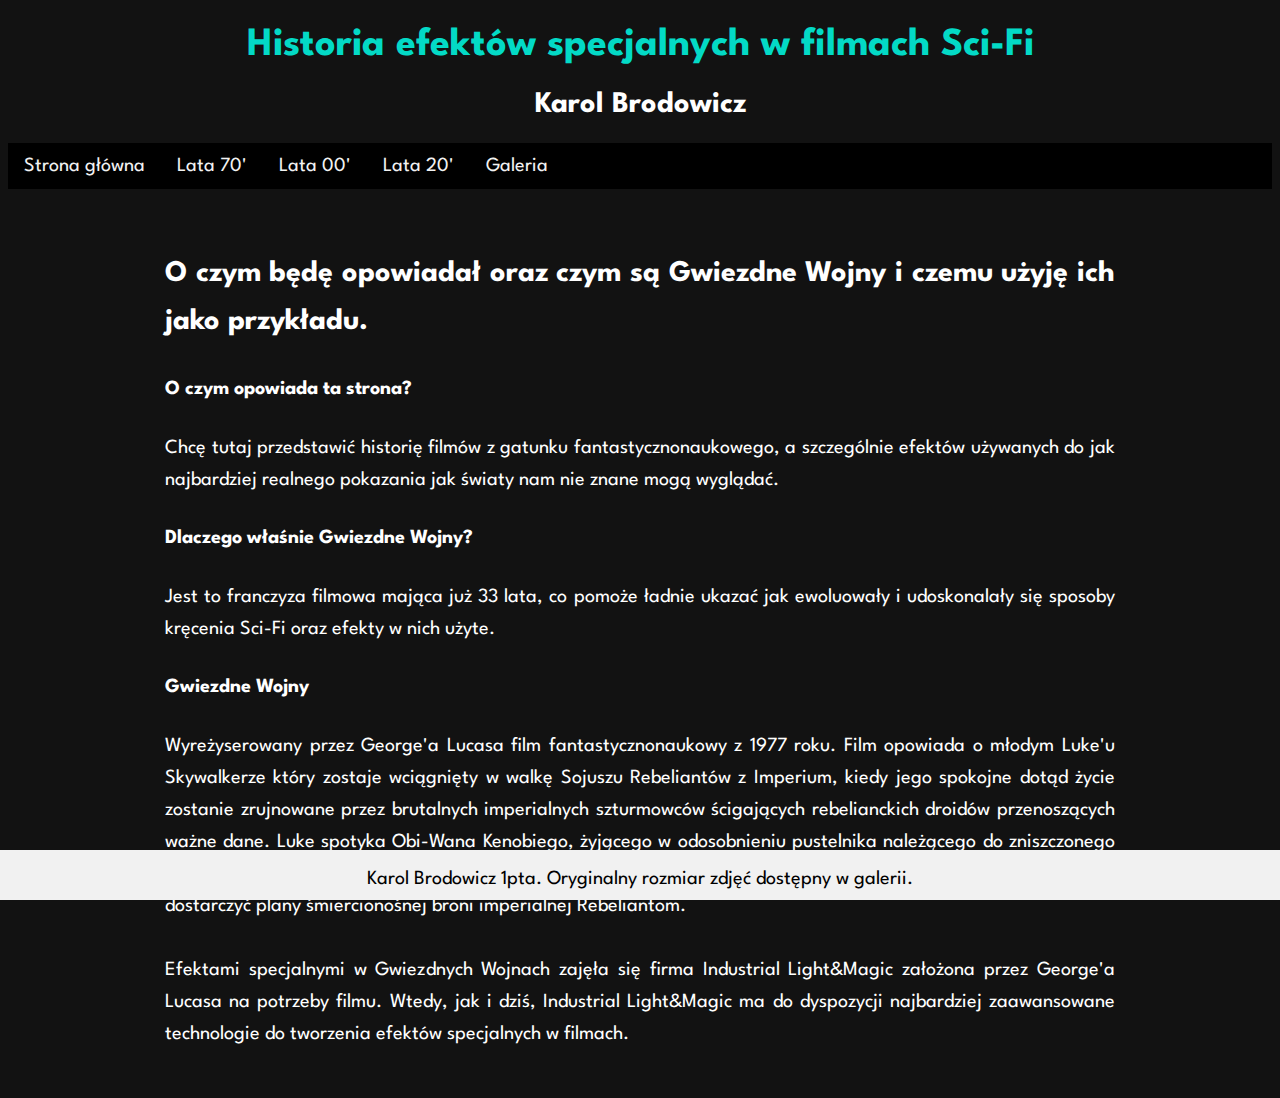
==== index.html @ 4b78d22b "yes" ====
<!DOCTYPE html>
<html style="font-family: 'Spartan', sans-serif; font-size: 20px;">
<head>
	<title>Karol Brodowicz</title>
<meta charset="utf-8">
<link rel="stylesheet" type="text/css" href="styles/style.css">
<link href="https://fonts.googleapis.com/css?family=Spartan&display=swap" rel="stylesheet">
</head>
<body>
	
	<div class="header">
		<h1>Historia efektów specjalnych w filmach Sci-Fi</h1>
		<h2>Karol Brodowicz</h2>
	</div>

	<div class="topnav">
		<a href="index.html">Strona główna</a>
		<a href="part1.html">Lata 70'</a>
		<a href="part2.html">Lata 00'</a>
		<a href="part3.html">Lata 20'</a>
		<a href="galeria.html">Galeria</a>
	</div>
<br> <br>
	<div class="body">
				<h2>O czym będę opowiadał oraz czym są Gwiezdne Wojny i czemu użyję ich jako przykładu.</h2>
				<h4>O czym opowiada ta strona?</h4>
				<p>Chcę tutaj przedstawić historię filmów z gatunku fantastycznonaukowego, a szczególnie efektów używanych do jak najbardziej realnego pokazania jak światy nam nie znane mogą wyglądać.</p>
				<h4>Dlaczego właśnie Gwiezdne Wojny?</h4>
				<p>Jest to franczyza filmowa mająca już 33 lata, co pomoże ładnie ukazać jak ewoluowały i udoskonalały się sposoby kręcenia Sci-Fi oraz efekty w nich użyte.</p>
				<h4>Gwiezdne Wojny</h4>
				<p>
					Wyreżyserowany przez George'a Lucasa film fantastycznonaukowy z 1977 roku. Film opowiada o młodym Luke'u Skywalkerze który zostaje wciągnięty w walkę Sojuszu Rebeliantów z Imperium, kiedy jego spokojne dotąd życie zostanie zrujnowane przez brutalnych imperialnych szturmowców ścigających rebelianckich droidów przenoszących ważne dane. Luke spotyka Obi-Wana Kenobiego, żyjącego w odosobnieniu pustelnika należącego do zniszczonego przez Imperium Zakonu Jedi. Obi-Wan podejmuje się szkolenia Luke'a na Jedi, kiedy ten decyduje się pomóc mu dostarczyć plany śmiercionośnej broni imperialnej Rebeliantom.
					<br><br>
					Efektami specjalnymi w Gwiezdnych Wojnach zajęła się firma Industrial Light&Magic założona przez George'a Lucasa na potrzeby filmu. Wtedy, jak i dziś, Industrial Light&Magic ma do dyspozycji najbardziej zaawansowane technologie do tworzenia efektów specjalnych w filmach. 
				</p>
				
				

					
			</div>

	<footer class="footer">
  	<p>Karol Brodowicz 1pta. Oryginalny rozmiar zdjęć dostępny w galerii.</p>
  	</footer>
 
</body>
</html>
---- styles/style.css ----
.header {
  background-color: #121212;
  text-align: center;
 
}


li {color: #ffffff;
	letter-spacing: 1px;
	}

h1 {color: #03DAC6;
	text-align: center;
	padding: 0 20px;
	}

h2 {
	color: #fff;
}

.kolorowe {
	color: #03DAC6
}

img {
	object-fit: contain;
	height: 100%; 
	width: 100%;	
}

html {
	background-color: #121212;
}
.iframe-container {
	height: 540px;
}

.body {
	margin: 0 auto;
	width: 950px;
	padding: 0 20px 20px 20px;
	color: white;
	text-align: justify;
	line-height: 1.6;
}

.column {
  float: left;
  width: 31%;
  padding: 10px;
}

.column img {
  opacity: 0.8; 
  cursor: pointer; 
}

.column img:hover {
  opacity: 1;
}

.row:after {
  content: "";
  display: table;
  clear: both;
}

.container {
  position: relative;
  display: none;
}

#imgtext {
  position: absolute;
  bottom: 15px;
  left: 15px;
  color: white;
  font-size: 20px;
}

.closebtn {
  position: absolute;
  top: 10px;
  right: 15px;
  color: white;
  font-size: 35px;
  cursor: pointer;
}

.center {
  display: block;
  margin-left: auto;
  margin-right: auto;
  width: 50%;
}
.footer {
  background-color: #F1F1F1;
  position: fixed;
  bottom: 0;
  text-align: center;
  width: 100%;
  height: 2.5rem;
  color: black;
  left: 0;
}


.topnav {
	overflow: hidden;
	background-color: black;
}
.topnav a {
	float: left;
	display: block;
	color: #f2f2f2;
	text-align: center;
	padding: 14px 16px;
	text-decoration: none;
	background-color: black;

}
.topnav a:hover {
	background-color: #03DAC6;
	color: white;
}

#myBtn {
  display: none;
  position: fixed;
  bottom: 20px;
  right: 30px;
  z-index: 99;
  font-size: 18px;
  border: none;
  outline: none;
  background-color: red;
  color: white;
  cursor: pointer;
  padding: 15px;
  border-radius: 4px;
}

#myBtn:hover {
  background-color: #555;
}
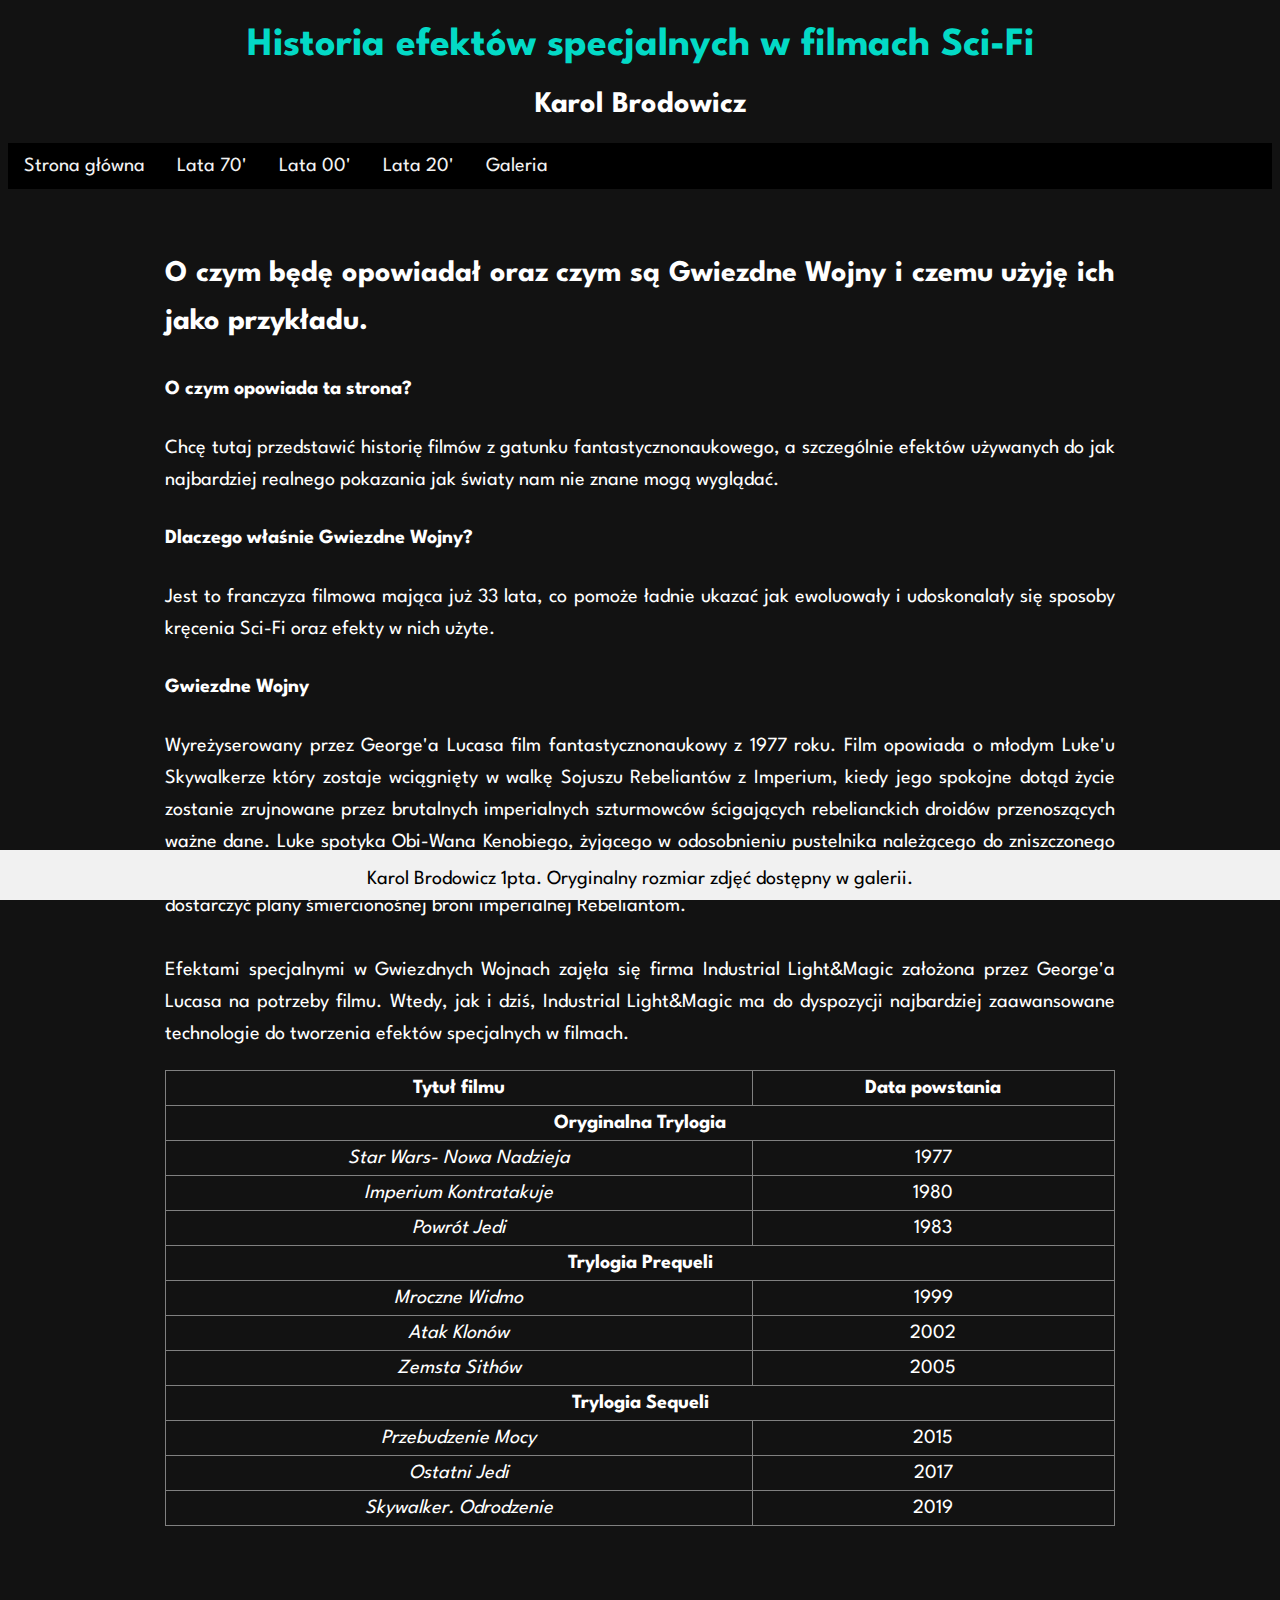
==== commit 407b9cea: "yes x2" ====
--- a/index.html
+++ b/index.html
@@ -33,6 +33,57 @@
 					<br><br>
 					Efektami specjalnymi w Gwiezdnych Wojnach zajęła się firma Industrial Light&Magic założona przez George'a Lucasa na potrzeby filmu. Wtedy, jak i dziś, Industrial Light&Magic ma do dyspozycji najbardziej zaawansowane technologie do tworzenia efektów specjalnych w filmach. 
 				</p>
+
+				<table border="5" class="tabelka">
+					<tr>
+						<th>Tytuł filmu</th>
+						<th>Data powstania</th>
+					</tr>
+					<tr>
+						<th colspan="3">Oryginalna Trylogia</th>
+					</tr>
+					<tr>
+						<td><i>Star Wars- Nowa Nadzieja</i></td>
+						<td>1977</td>
+					</tr>
+					<tr>
+						<td><i>Imperium Kontratakuje</i></td>
+						<td>1980</td>
+					</tr>
+					<tr>
+						<td><i>Powrót Jedi</i></td>
+						<td>1983</td>
+					</tr>
+					<tr>
+						<th colspan="3">Trylogia Prequeli</th>
+					</tr>
+					<tr>
+						<td><i>Mroczne Widmo</i></td>
+						<td>1999</td>
+					</tr>
+					<tr>
+						<td><i>Atak Klonów</i></td>
+						<td>2002</td>
+					</tr>
+					<tr>
+						<td><i>Zemsta Sithów</i></td>
+						<td>2005</td>
+					</tr>
+					<tr><th colspan="3">Trylogia Sequeli</th></tr>
+					<tr>
+						<td><i>Przebudzenie Mocy</i></td>
+						<td>2015</td>
+					</tr>
+					<tr>
+						<td><i>Ostatni Jedi</i></td>
+						<td>2017</td>
+					</tr>
+					<tr>
+						<td><i>Skywalker. Odrodzenie</i></td>
+						<td>2019</td>
+					</tr>
+				</table>
+				<br><br><br>
 				
 				
 
--- a/styles/style.css
+++ b/styles/style.css
@@ -19,7 +19,18 @@
 }
 
 .kolorowe {
-	color: #03DAC6
+	color: #03DAC6;
+}
+table {
+	border-collapse: collapse;
+}
+
+.tabelka {
+		width: 100%;
+		border: 1 solid #fff;
+		border-width: 0 1px;
+		border-spacing: 0px;
+		text-align: center;
 }
 
 img {
